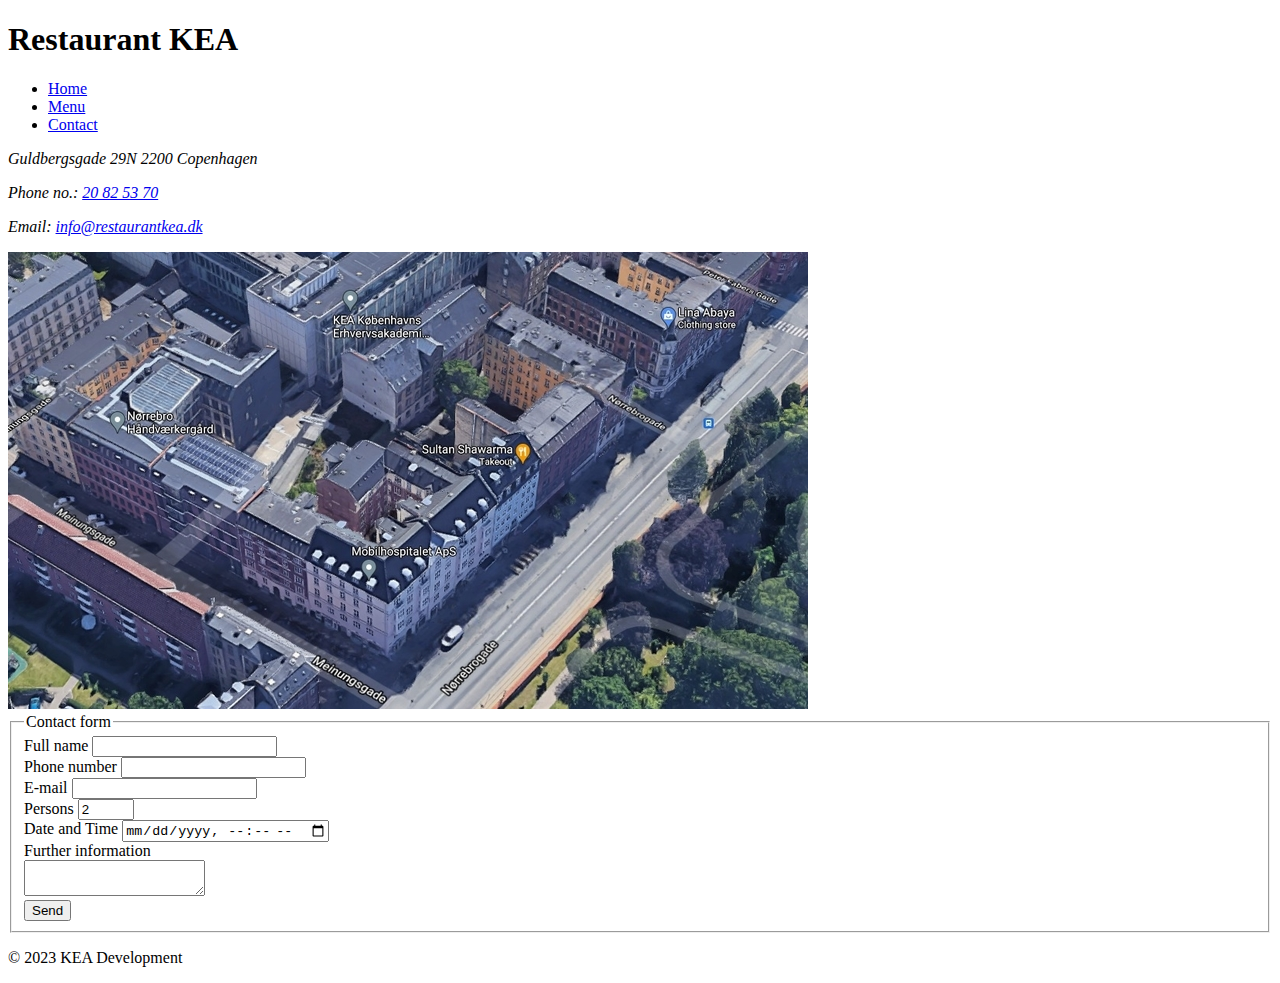
==== contact.html @ 93925a94 "initial commit" ====
<!DOCTYPE html>
<html lang="en">
  <head>
    <meta charset="UTF-8" />
    <meta name="viewport" content="width=device-width, initial-scale=1.0" />
    <title>Contact | Restaurant KEA</title>
  </head>
  <body>
    <header>
      <h1>Restaurant KEA</h1>
      <nav>
        <ul>
          <li><a href="/">Home</a></li>
          <li><a href="menu.html">Menu</a></li>
          <li><a href="contact.html">Contact</a></li>
        </ul>
      </nav>
    </header>
    <main>
      <section>
        <p><em>Guldbergsgade 29N 2200 Copenhagen</em></p>
        <p>
          <em>Phone no.: <a href="tel:20825370">20 82 53 70</a></em>
        </p>
        <p>
          <em>Email: <a href="mailto:info@restaurantkea.dk">info@restaurantkea.dk</a></em>
        </p>
      </section>
      <section>
        <img src="/restaurant_assets/img/map.jpg" alt="Map of KEA" />
      </section>
      <section>
        <form>
          <fieldset>
            <legend>Contact form</legend>
            <div>
              <label for="name">Full name</label>
              <input id="name" name="name" type="text" />
            </div>
            <div>
              <label for="phone">Phone number</label>
              <input id="phone" name="phone" type="text" />
            </div>
            <div>
              <label for="email">E-mail</label>
              <input type="email" name="email" />
            </div>
            <div>
              <label for="persons">Persons</label>
              <input type="number" value="2" min="1" max="10" name="persons" />
            </div>
            <div>
              <label for="date">Date and Time</label>
              <input type="datetime-local" name="date" />
            </div>
            <div>
              <label for="additional">Further information</label>
              <br />
              <textarea name="additional"></textarea>
            </div>
            <button>Send</button>
          </fieldset>
        </form>
      </section>
    </main>
    <footer>
      <p>&copy; 2023 KEA Development</p>
    </footer>
  </body>
</html>
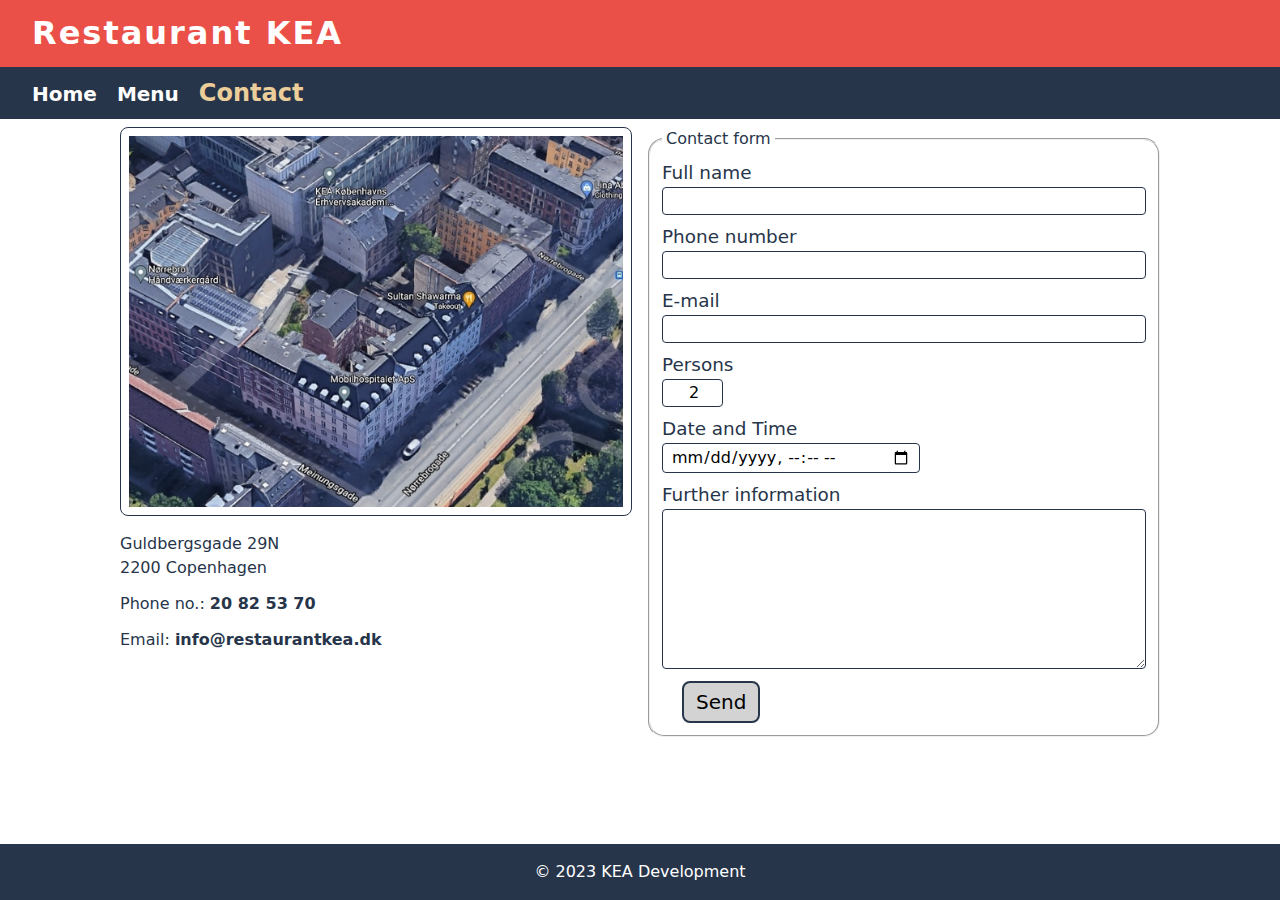
==== commit 554a8253: "css styling added" ====
--- a/contact.html
+++ b/contact.html
@@ -3,6 +3,7 @@
   <head>
     <meta charset="UTF-8" />
     <meta name="viewport" content="width=device-width, initial-scale=1.0" />
+    <link rel="stylesheet" href="css/style.css" />
     <title>Contact | Restaurant KEA</title>
   </head>
   <body>
@@ -12,25 +13,27 @@
         <ul>
           <li><a href="/">Home</a></li>
           <li><a href="menu.html">Menu</a></li>
-          <li><a href="contact.html">Contact</a></li>
+          <li><a class="active-link" href="contact.html">Contact</a></li>
         </ul>
       </nav>
     </header>
-    <main>
-      <section>
-        <p><em>Guldbergsgade 29N 2200 Copenhagen</em></p>
-        <p>
-          <em>Phone no.: <a href="tel:20825370">20 82 53 70</a></em>
-        </p>
-        <p>
-          <em>Email: <a href="mailto:info@restaurantkea.dk">info@restaurantkea.dk</a></em>
-        </p>
+    <main class="contact-main">
+      <section class="contact-section">
+        <div class="contact-section-img-wrapper"><img src="/restaurant_assets/img/map.jpg" alt="Map of KEA" /></div>
+        <div class="contact-info">
+          <p>
+            <em>Guldbergsgade 29N <br />2200 Copenhagen</em>
+          </p>
+          <p>
+            <em>Phone no.: <a href="tel:20825370">20 82 53 70</a></em>
+          </p>
+          <p>
+            <em>Email: <a href="mailto:info@restaurantkea.dk">info@restaurantkea.dk</a></em>
+          </p>
+        </div>
       </section>
       <section>
-        <img src="/restaurant_assets/img/map.jpg" alt="Map of KEA" />
-      </section>
-      <section>
-        <form>
+        <form class="contact-form">
           <fieldset>
             <legend>Contact form</legend>
             <div>
@@ -55,7 +58,6 @@
             </div>
             <div>
               <label for="additional">Further information</label>
-              <br />
               <textarea name="additional"></textarea>
             </div>
             <button>Send</button>
--- a/css/style.css
+++ b/css/style.css
@@ -0,0 +1,248 @@
+@import "globals.css";
+
+/* HOMEPAGE */
+article {
+  display: flex;
+  flex-direction: column;
+  height: 100%;
+}
+
+.homepage-section {
+  @media (width > 768px) {
+    display: grid;
+    grid-template-columns: 1fr 1fr;
+    gap: var(--spacing-32);
+  }
+
+  @media (width > 1024px) {
+    grid-template-columns: 1.5fr 1fr;
+  }
+}
+
+.homepage-text {
+  grid-row: 1;
+
+  @media (width > 768px) {
+    font-size: var(--md);
+  }
+}
+
+img {
+  border-radius: var(--outer-radius);
+
+  @media (width > 768px) {
+    grid-column: 2;
+  }
+}
+
+p {
+  grid-row: 1;
+}
+
+.usp-list {
+  display: grid;
+  margin-block: var(--spacing-16);
+  gap: var(--spacing-4);
+  color: var(--red);
+  font-weight: var(--fw-bold);
+  margin-left: var(--spacing-12);
+
+  @media (width > 768px) {
+    font-size: var(--md);
+  }
+}
+
+.homepage-quote {
+  background-color: var(--gray);
+  padding: var(--spacing-12);
+  margin-top: auto;
+
+  p {
+    max-width: initial;
+  }
+
+  & > p:nth-child(2) {
+    padding-left: var(--spacing-32);
+  }
+
+  em {
+    font-style: italic;
+  }
+}
+
+/* MENU */
+
+.food-list {
+  display: grid;
+  grid-template-columns: 1fr;
+  gap: var(--spacing-16);
+
+  @media (width > 1024px) {
+    grid-template-columns: 1fr 1fr;
+  }
+}
+
+.food-item {
+  display: grid;
+  gap: var(--spacing-16);
+  background-color: var(--yellow);
+  padding: var(--spacing-20);
+  border-radius: var(--outer-radius);
+
+  img {
+    order: -1;
+    border-radius: var(--inner-radius);
+  }
+
+  h2 {
+    font-weight: var(--fw-bold);
+    font-size: var(--md);
+  }
+
+  div {
+    display: flex;
+    flex-direction: column;
+    gap: var(--spacing-12);
+
+    @media (width > 768px) {
+      grid-row: 1;
+      font-size: var(--sm);
+    }
+  }
+
+  @media (width > 786px) {
+    grid-template-columns: 1fr 1fr;
+  }
+
+  @media (width > 1024px) {
+    grid-template-columns: 1fr 1.5fr;
+  }
+
+  .food-item-price {
+    background-color: var(--red);
+    width: fit-content;
+    padding: var(--spacing-4) var(--spacing-12);
+    border-radius: var(--inner-radius);
+    color: var(--white);
+    border: var(--spacing-4) solid var(--blue);
+    font-weight: var(--fw-bold);
+
+    @media (width > 768px) {
+      font-size: var(--md);
+    }
+  }
+}
+
+/* CONTACT */
+
+.contact-main {
+  display: grid;
+  gap: var(--spacing-16);
+
+  @media (width > 1024px) {
+    grid-template-rows: min-content;
+    grid-template-columns: 1fr 1fr;
+  }
+}
+
+.contact-section {
+  @media (width > 1024px) {
+    display: contents;
+  }
+
+  display: flex;
+  flex-direction: column;
+  grid-template-columns: 1fr;
+  gap: var(--spacing-16);
+
+  .contact-section-img-wrapper {
+    padding: var(--spacing-8);
+    border: 1px solid var(--blue);
+    border-radius: var(--inner-radius);
+
+    @media (width > 1024px) {
+      grid-column: 2;
+      grid-row: span 2;
+      height: fit-content;
+    }
+  }
+
+  .contact-info {
+    display: flex;
+    flex-direction: column;
+    gap: var(--spacing-12);
+
+    @media (width > 1024px) {
+      grid-column: 1;
+      grid-row: 1;
+    }
+  }
+
+  p a {
+    font-weight: var(--fw-bold);
+  }
+
+  img {
+    border-radius: 0;
+    object-fit: cover;
+
+    @media (width > 786px) {
+      aspect-ratio: 16 / 6;
+    }
+
+    @media (width > 1024px) {
+      aspect-ratio: 4 / 3;
+    }
+  }
+}
+
+fieldset {
+  display: grid;
+  gap: var(--spacing-12);
+  border-radius: var(--outer-radius);
+  padding: var(--spacing-12);
+
+  legend {
+    padding-inline: var(--spacing-4);
+  }
+
+  div {
+    display: grid;
+    gap: var(--spacing-4);
+  }
+
+  label {
+    font-size: var(--sm);
+  }
+
+  input,
+  textarea {
+    padding-block: var(--spacing-4);
+    border-radius: calc(var(--inner-radius) / 2);
+    border: 1px solid var(--blue);
+    padding-inline: var(--spacing-8);
+  }
+
+  input[type="number"] {
+    width: 6ch;
+    text-align: right;
+  }
+
+  input[type="datetime-local"] {
+    width: fit-content;
+  }
+
+  button {
+    background-color: var(--gray);
+    padding: var(--spacing-4);
+    width: fit-content;
+    padding: var(--spacing-8) var(--spacing-12);
+    margin-left: var(--spacing-20);
+    border-radius: var(--inner-radius);
+    border: 2px solid var(--blue);
+
+    @media (width > 768px) {
+      font-size: var(--md);
+    }
+  }
+}
